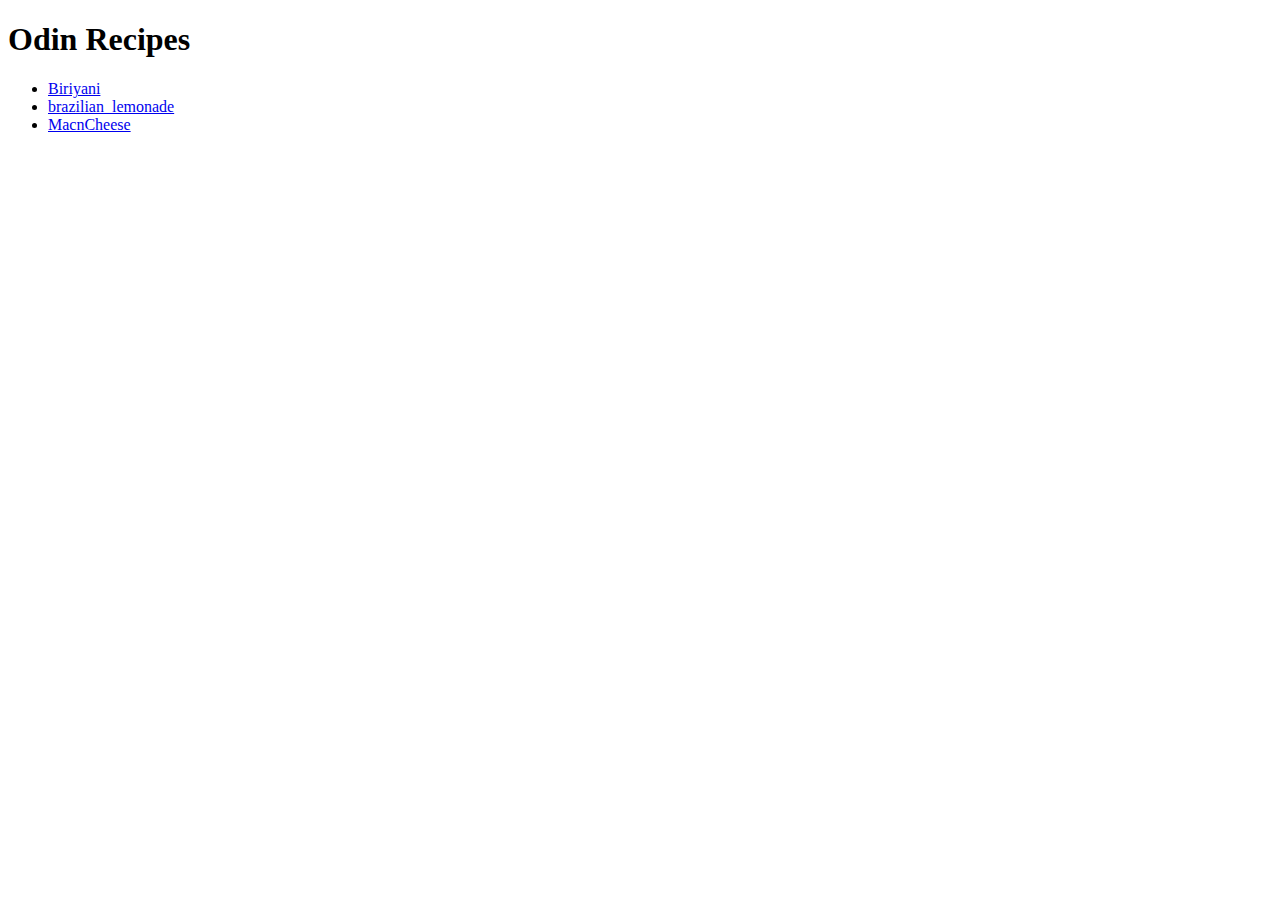
==== index.html @ 23b530d5 "added the 3 recipe pages to the project" ====
<!DOCTYPE html>
<html lang="en">
<head>
    <meta charset="UTF-8">
    <meta http-equiv="X-UA-Compatible" content="IE=edge">
    <meta name="viewport" content="width=device-width, initial-scale=1.0">
    <title>Document</title>
</head>
<body>
    <h1>Odin Recipes</h1>
    <ul>
        <li> <a href="./recipes/biriyani.html">Biriyani</a></li>
        <li><a href="./recipes/brazilian_lemonade.html">brazilian_lemonade</a></li>
        <li><a href="./recipes/macncheese.html">MacnCheese</a></li>
    </ul>
</body>
</html>
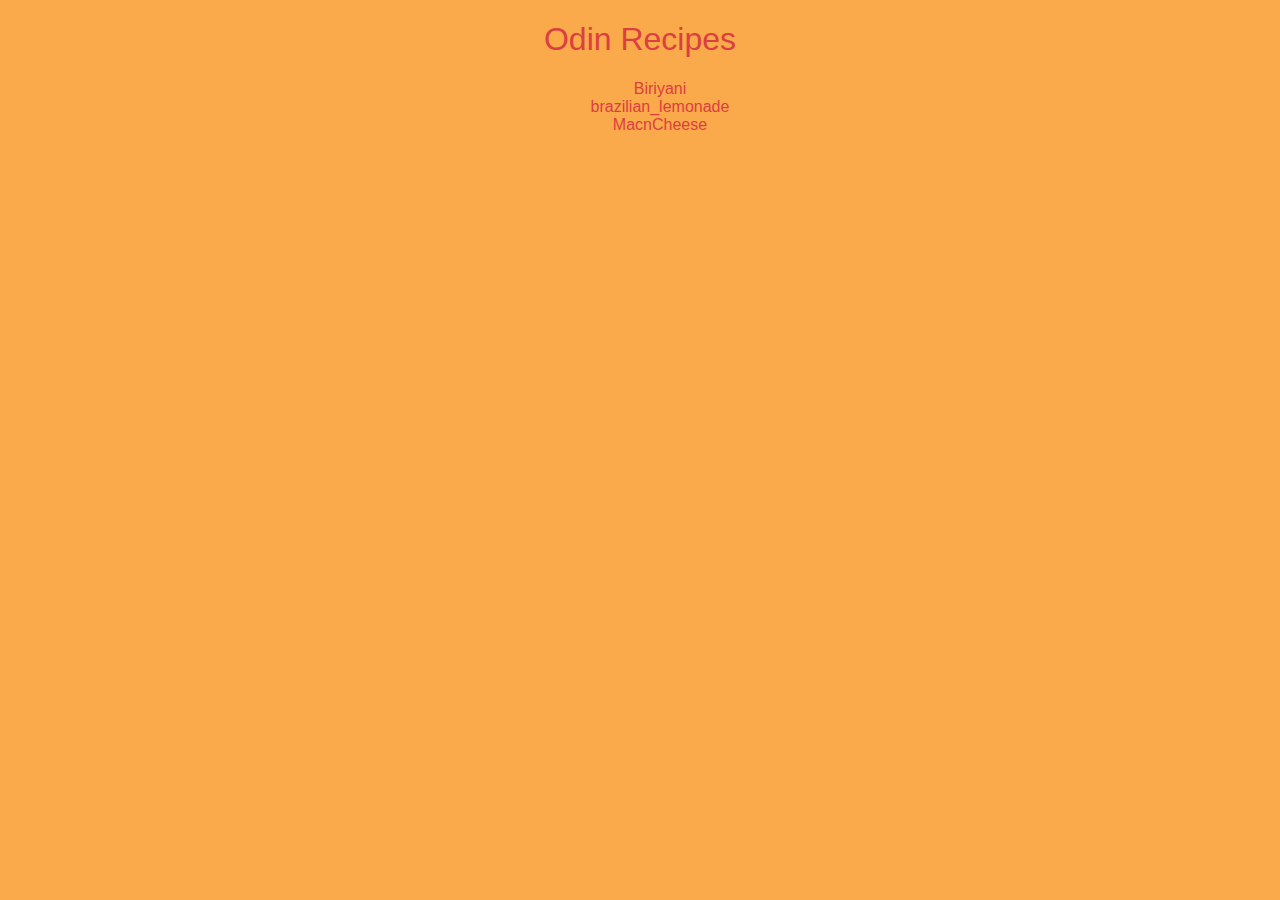
==== commit add7ee1d: "." ====
--- a/index.html
+++ b/index.html
@@ -4,11 +4,12 @@
     <meta charset="UTF-8">
     <meta http-equiv="X-UA-Compatible" content="IE=edge">
     <meta name="viewport" content="width=device-width, initial-scale=1.0">
-    <title>Document</title>
+    <title>Odin Recipes</title>
+    <link rel="stylesheet" href="./style.css">
 </head>
 <body>
-    <h1>Odin Recipes</h1>
-    <ul>
+    <h1 id="index">Odin Recipes</h1>
+    <ul class="content">
         <li> <a href="./recipes/biriyani.html">Biriyani</a></li>
         <li><a href="./recipes/brazilian_lemonade.html">brazilian_lemonade</a></li>
         <li><a href="./recipes/macncheese.html">MacnCheese</a></li>
--- a/style.css
+++ b/style.css
@@ -0,0 +1,31 @@
+body {
+    font-family: Helvetica;
+    background-color: #f88807b9 ;
+    color: #db4040 ;
+
+}
+#index {
+    font-weight: 400;
+    text-align: center;
+}
+a,
+.content{
+list-style: none;
+text-decoration: none;
+color: #db4040;
+text-align: center;
+}
+.recipe.title {
+
+}
+.description {
+    font-size: 25px;
+}
+.description.para {
+    font-size: 18px;
+}
+.ingredients,
+.steps {
+    font-size: 25px;
+    text-align: left;
+}
